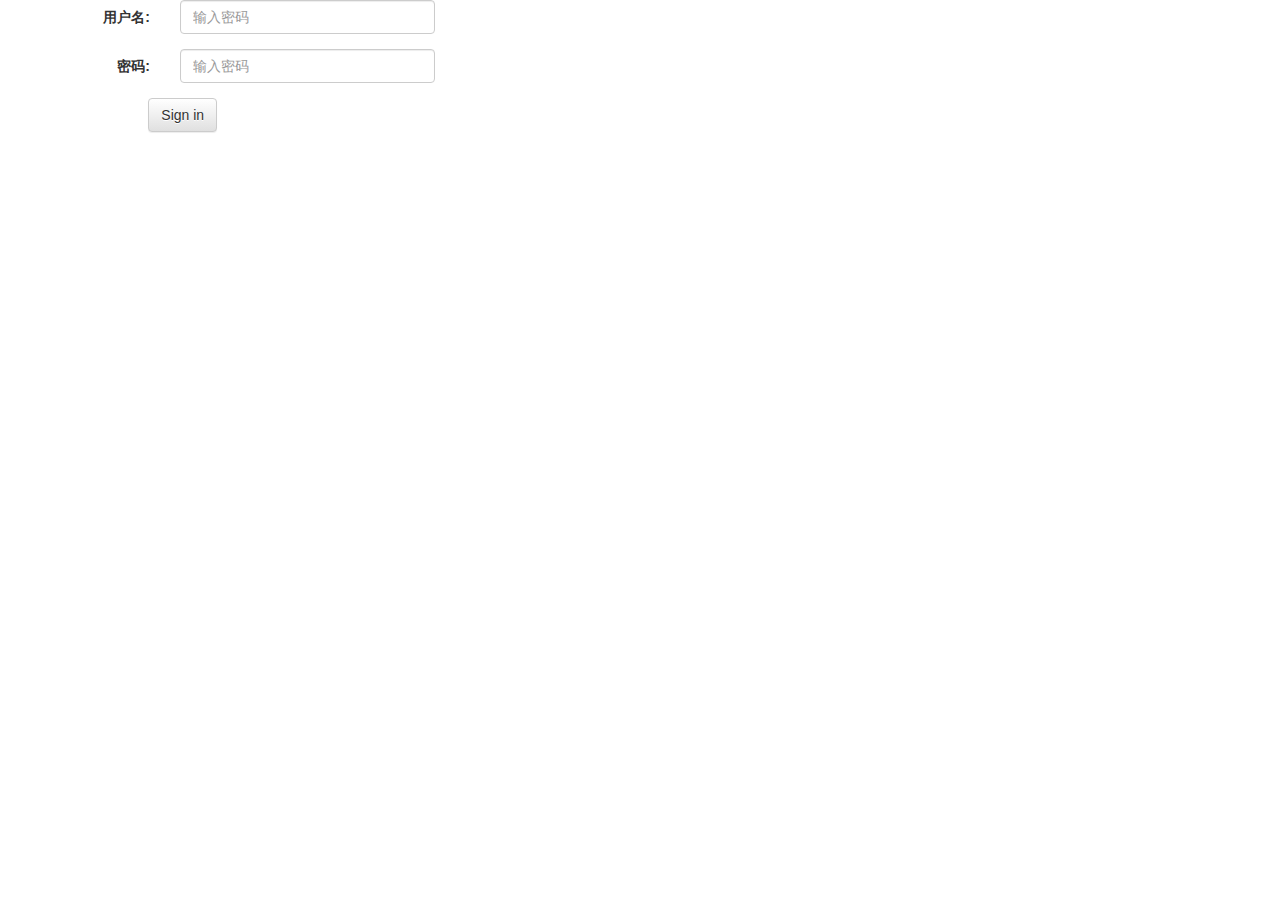
==== EasyCampus/src/main/webapp/index.html @ f2605e64 "coding adminConsole" ====
<!DOCTYPE html>
<html>
<head>
<meta charset="UTF-8">
<title>Admin Login</title>
<link rel="stylesheet" href="assets/css/bootstrap.min.css">
<link rel="stylesheet" href="assets/css/bootstrap-theme.min.css">
<script type="text/javascript" src="assets/js/jquery-1.11.3.min.js"></script>
<script type="text/javascript" src="assets/js/bootstrap.min.js"></script>
<script type="text/javascript" src="assets/js/npm.js"></script>
</head>
<body>
	<div class="container">
		<div class="input_box">
			<form class="form-horizontal col-md-4" action="admin/login.do" method="post">
				  <div class="form-group">
				    <label for="inputEmail3" class="col-sm-3 control-label">用户名:</label>
				    <div class="col-sm-9">
				      <input type="text" name="userName" class="form-control" id="text" placeholder="输入密码">
				    </div>
				  </div>
				  <div class="form-group">
				    <label for="inputPassword3" class="col-sm-3 control-label">密码:</label>
				    <div class="col-sm-9">
				      <input type="password" name="password" class="form-control" id="inputPassword3" placeholder="输入密码">
				    </div>
				  </div>
				  <div></div>
				  <div class="form-group">
				    <div class="col-sm-offset-2 col-sm-10">
				      <button type="submit" class="btn btn-default">Sign in</button>
				    </div>
				  </div>
				</form>
			</div>
	</div>
</body>
</html>
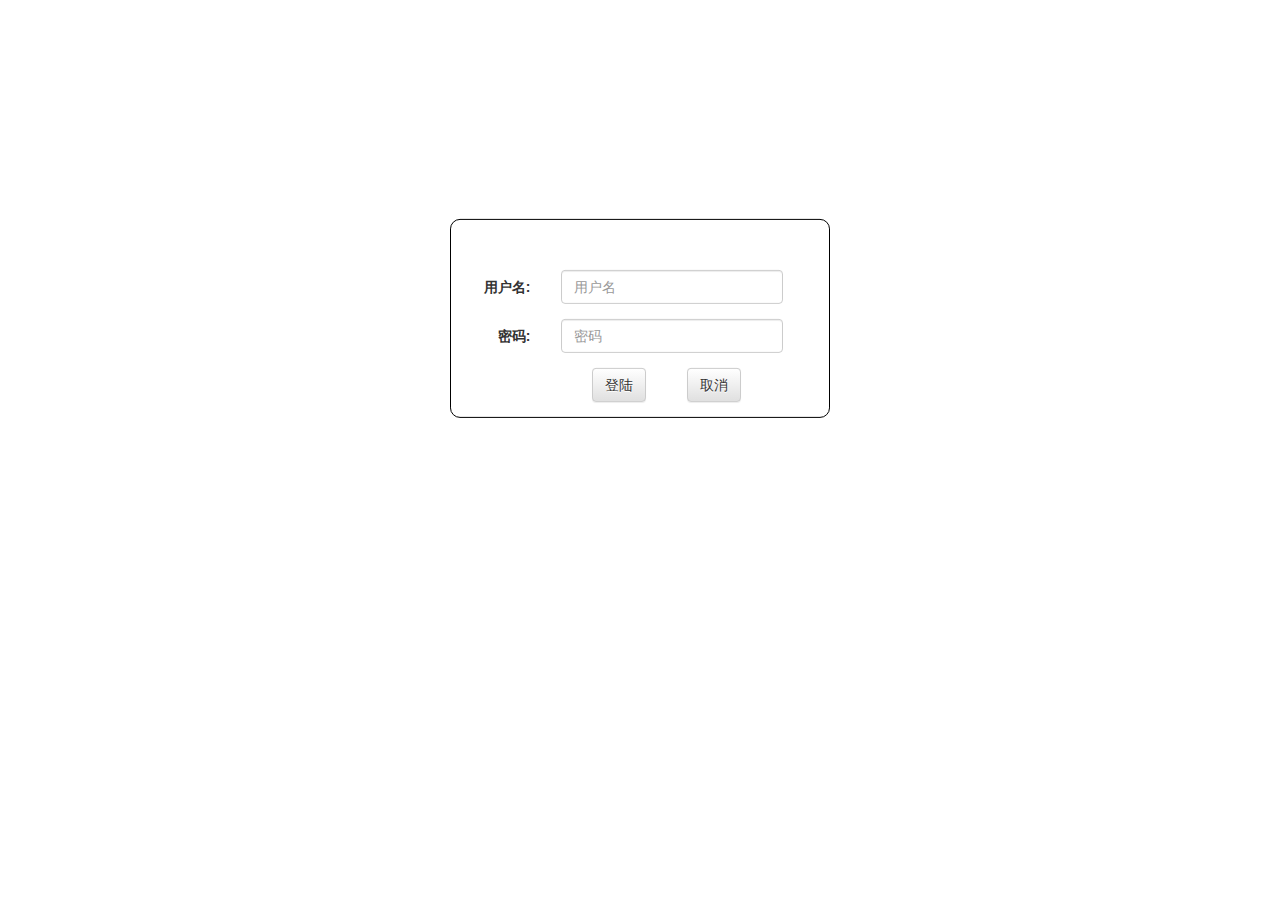
==== commit d2ad49e1: "LoginIntercapter" ====
--- a/EasyCampus/src/main/webapp/index.html
+++ b/EasyCampus/src/main/webapp/index.html
@@ -5,34 +5,37 @@
 <title>Admin Login</title>
 <link rel="stylesheet" href="assets/css/bootstrap.min.css">
 <link rel="stylesheet" href="assets/css/bootstrap-theme.min.css">
+<link rel="stylesheet" href="assets/css/login.css">
 <script type="text/javascript" src="assets/js/jquery-1.11.3.min.js"></script>
 <script type="text/javascript" src="assets/js/bootstrap.min.js"></script>
 <script type="text/javascript" src="assets/js/npm.js"></script>
 </head>
 <body>
 	<div class="container">
-		<div class="input_box">
-			<form class="form-horizontal col-md-4" action="admin/login.do" method="post">
-				  <div class="form-group">
-				    <label for="inputEmail3" class="col-sm-3 control-label">用户名:</label>
-				    <div class="col-sm-9">
-				      <input type="text" name="userName" class="form-control" id="text" placeholder="输入密码">
-				    </div>
-				  </div>
-				  <div class="form-group">
-				    <label for="inputPassword3" class="col-sm-3 control-label">密码:</label>
-				    <div class="col-sm-9">
-				      <input type="password" name="password" class="form-control" id="inputPassword3" placeholder="输入密码">
-				    </div>
-				  </div>
-				  <div></div>
-				  <div class="form-group">
-				    <div class="col-sm-offset-2 col-sm-10">
-				      <button type="submit" class="btn btn-default">Sign in</button>
-				    </div>
-				  </div>
-				</form>
-			</div>
+		<div class="row col-sm-offset-4 col-sm-4">
+			<form class="form-horizontal" action="admin/login.do">
+			  <div class="form-group">
+			    <label for="inputEmail3" class="col-sm-3 control-label">用户名:</label>
+			    <div class="col-sm-8">
+			      <input type="text" class="form-control" id="inputEmail3" placeholder="用户名">
+			    </div>
+			  </div>
+			  <div class="form-group">
+			    <label for="inputPassword3" class="col-sm-3 control-label">密码:</label>
+			    <div class="col-sm-8">
+			      <input type="password" class="form-control" id="inputPassword3" placeholder="密码">
+			    </div>
+			  </div>
+			  <div class="form-group">
+			    <div class="col-sm-offset-4 col-sm-3">
+			      <button type="submit" class="btn btn-default">登陆</button>
+			    </div>
+			    <div class="col-sm-3">
+			      <button type="reset" class="btn btn-default">取消</button>
+			    </div>
+			  </div>
+			</form>
+		</div>
 	</div>
 </body>
 </html>--- a/EasyCampus/src/main/webapp/assets/css/login.css
+++ b/EasyCampus/src/main/webapp/assets/css/login.css
@@ -0,0 +1,7 @@
+@CHARSET "UTF-8";
+.body{
+	width:0 auto;
+}
+.container{position:relative;}
+.row{positon:absolute;top:50%;transform:translate(0,110%);border:1px solid #000;border-radius:10px;}
+.form-horizontal{margin-top:50px}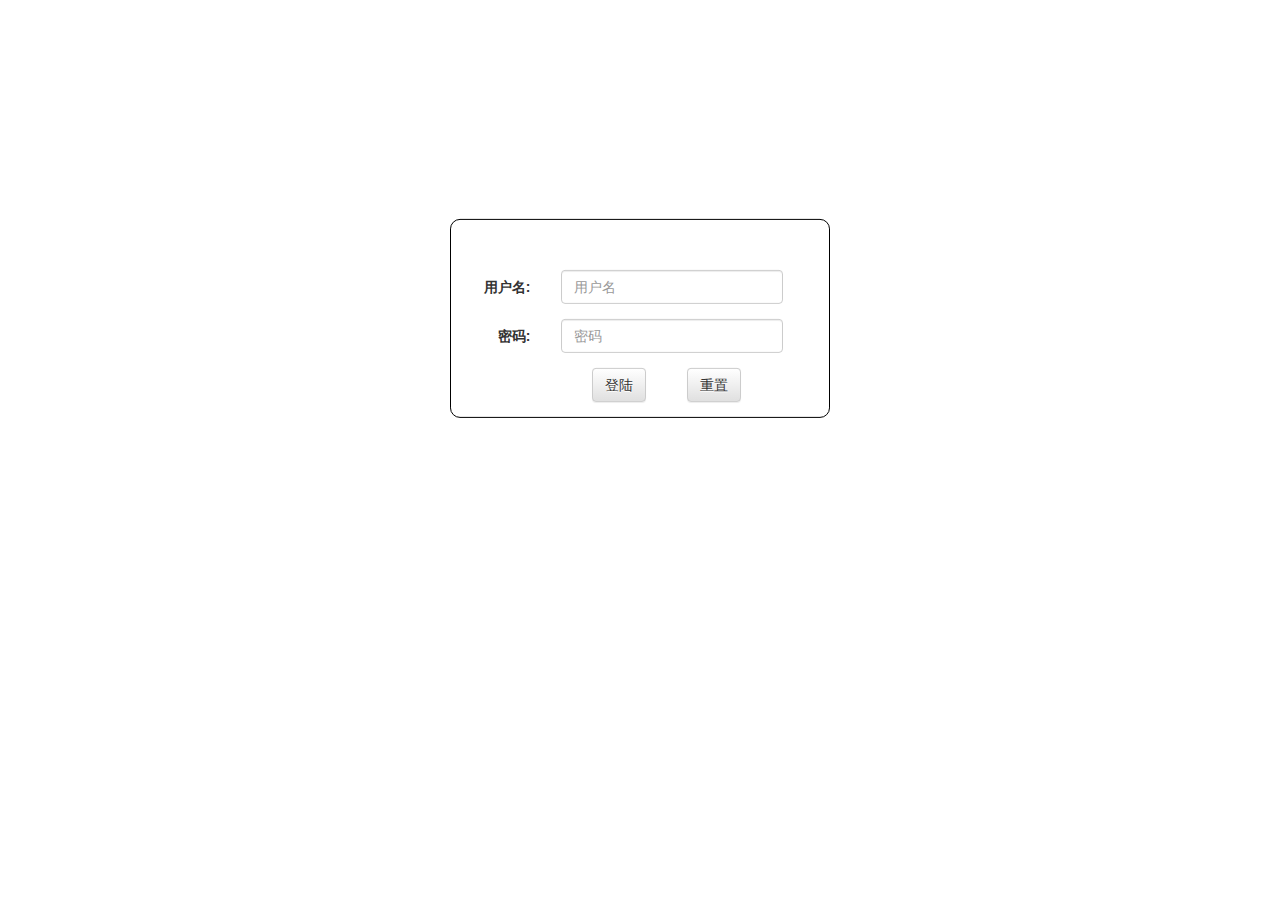
==== commit a2c6a641: "index.html home.html" ====
--- a/EasyCampus/src/main/webapp/index.html
+++ b/EasyCampus/src/main/webapp/index.html
@@ -9,32 +9,36 @@
 <script type="text/javascript" src="assets/js/jquery-1.11.3.min.js"></script>
 <script type="text/javascript" src="assets/js/bootstrap.min.js"></script>
 <script type="text/javascript" src="assets/js/npm.js"></script>
+<script type="text/javascript" src="assets/js/login.js"></script>
 </head>
 <body>
 	<div class="container">
 		<div class="row col-sm-offset-4 col-sm-4">
-			<form class="form-horizontal" action="admin/login.do">
+			<div class="form-horizontal">
 			  <div class="form-group">
 			    <label for="inputEmail3" class="col-sm-3 control-label">用户名:</label>
 			    <div class="col-sm-8">
-			      <input type="text" class="form-control" id="inputEmail3" placeholder="用户名">
+			      <input type="text" class="form-control" id="userName" name="userName" placeholder="用户名">
 			    </div>
 			  </div>
 			  <div class="form-group">
 			    <label for="inputPassword3" class="col-sm-3 control-label">密码:</label>
 			    <div class="col-sm-8">
-			      <input type="password" class="form-control" id="inputPassword3" placeholder="密码">
+			      <input type="password" class="form-control" name="password" id="password" placeholder="密码">
 			    </div>
+			  </div>
+			  <div id="errorMsg">
+			  		
 			  </div>
 			  <div class="form-group">
 			    <div class="col-sm-offset-4 col-sm-3">
-			      <button type="submit" class="btn btn-default">登陆</button>
+			      <button type="submit" id="submit" class="btn btn-default">登陆</button>
 			    </div>
 			    <div class="col-sm-3">
-			      <button type="reset" class="btn btn-default">取消</button>
+			      <button type="reset" class="btn btn-default">重置</button>
 			    </div>
 			  </div>
-			</form>
+			</div>
 		</div>
 	</div>
 </body>
